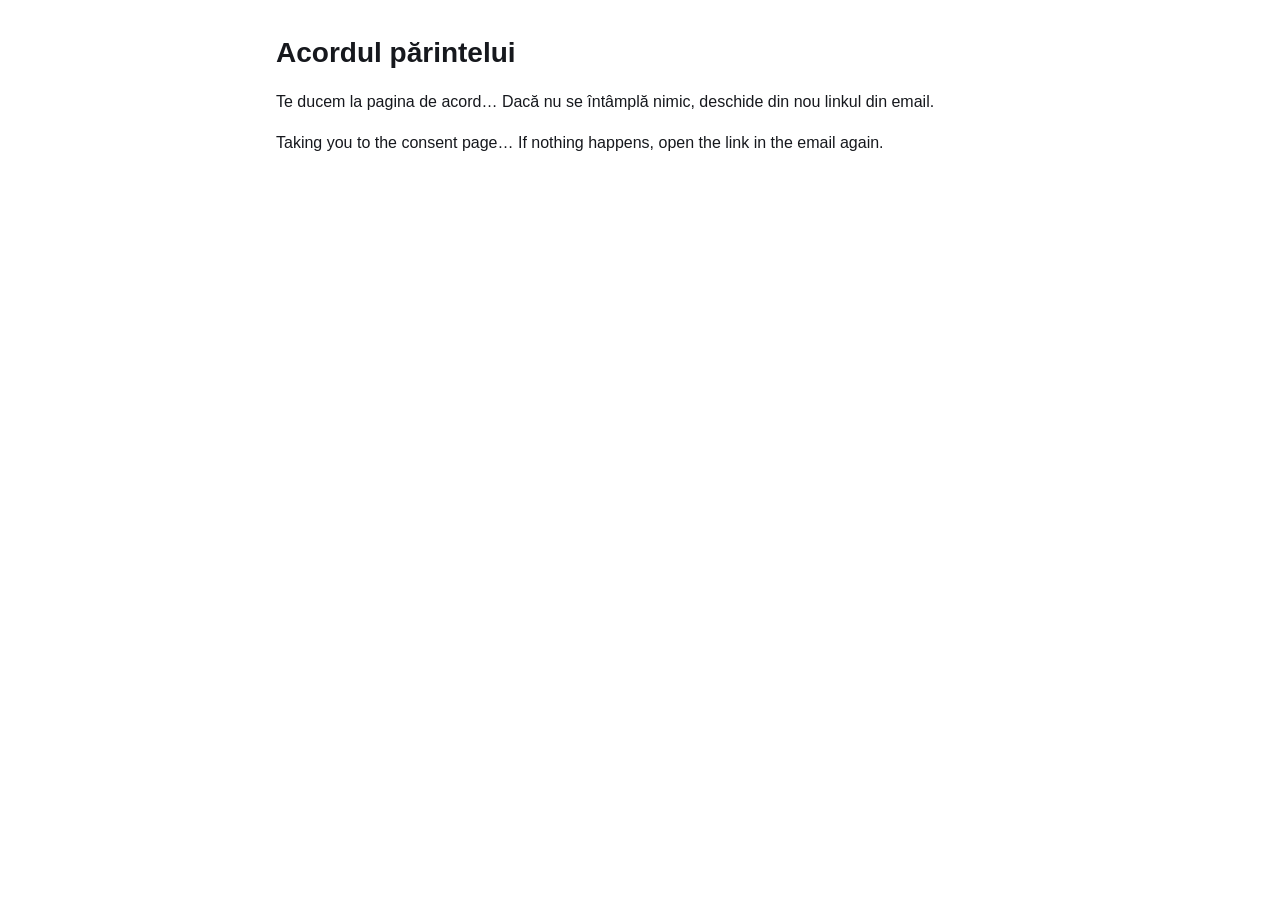
==== parent.html @ 83f0c488 "Site Revivo" ====
<!doctype html>
<html lang="ro">
<head>
<meta charset="utf-8">
<meta name="viewport" content="width=device-width, initial-scale=1">
<meta name="robots" content="noindex, nofollow">
<meta name="referrer" content="no-referrer">
<title>Acordul părintelui · Revivo</title>
<link rel="stylesheet" href="style.css">
</head>
<body>
<main>
<h1>Acordul părintelui</h1>
<p>Te ducem la pagina de acord… Dacă nu se întâmplă nimic, deschide din nou linkul din email.</p>
<p lang="en">Taking you to the consent page… If nothing happens, open the link in the email again.</p>
</main>
<script>
  // The email link carries a one-time token; the page itself is served by
  // the parentConsentPage Cloud Function (functions/src/legal.ts).
  var q = location.search;
  if (/[?&][tm]=/.test(q)) location.replace('https://us-central1-revivo-recovery-app.cloudfunctions.net/parentConsentPage' + q);
</script>
</body>
</html>
---- style.css ----
/* No web fonts, no external resources: system fonts only (SPEC_LEGAL 18). */
:root {
  --bg: #ffffff; --text: #16181d; --muted: #5b6270; --line: #e3e6ec; --accent: #2f6bff;
  color-scheme: light dark;
}
@media (prefers-color-scheme: dark) {
  :root { --bg: #0e1014; --text: #eceef2; --muted: #9aa1ad; --line: #262a33; --accent: #6f98ff; }
}
* { box-sizing: border-box; }
body {
  margin: 0; background: var(--bg); color: var(--text);
  font: 16px/1.6 -apple-system, BlinkMacSystemFont, "Segoe UI", Roboto, Helvetica, Arial, sans-serif;
}
header, main, footer { max-width: 760px; margin: 0 auto; padding: 16px; }
header { display: flex; flex-wrap: wrap; gap: 8px 16px; align-items: center; border-bottom: 1px solid var(--line); }
header nav { flex: 1; font-size: 14px; }
.brand { font-weight: 800; font-size: 18px; text-decoration: none; color: var(--text); }
.lang { font-size: 14px; }
a { color: var(--accent); }
h1 { font-size: 28px; line-height: 1.25; }
h2 { font-size: 20px; margin-top: 32px; }
blockquote { margin: 16px 0; padding: 8px 16px; border-left: 3px solid var(--line); color: var(--muted); }
.table { overflow-x: auto; }
table { border-collapse: collapse; width: 100%; font-size: 14px; }
th, td { border: 1px solid var(--line); padding: 6px 8px; text-align: left; vertical-align: top; }
code { font-size: 90%; }
footer { border-top: 1px solid var(--line); color: var(--muted); font-size: 13px; margin-top: 48px; }
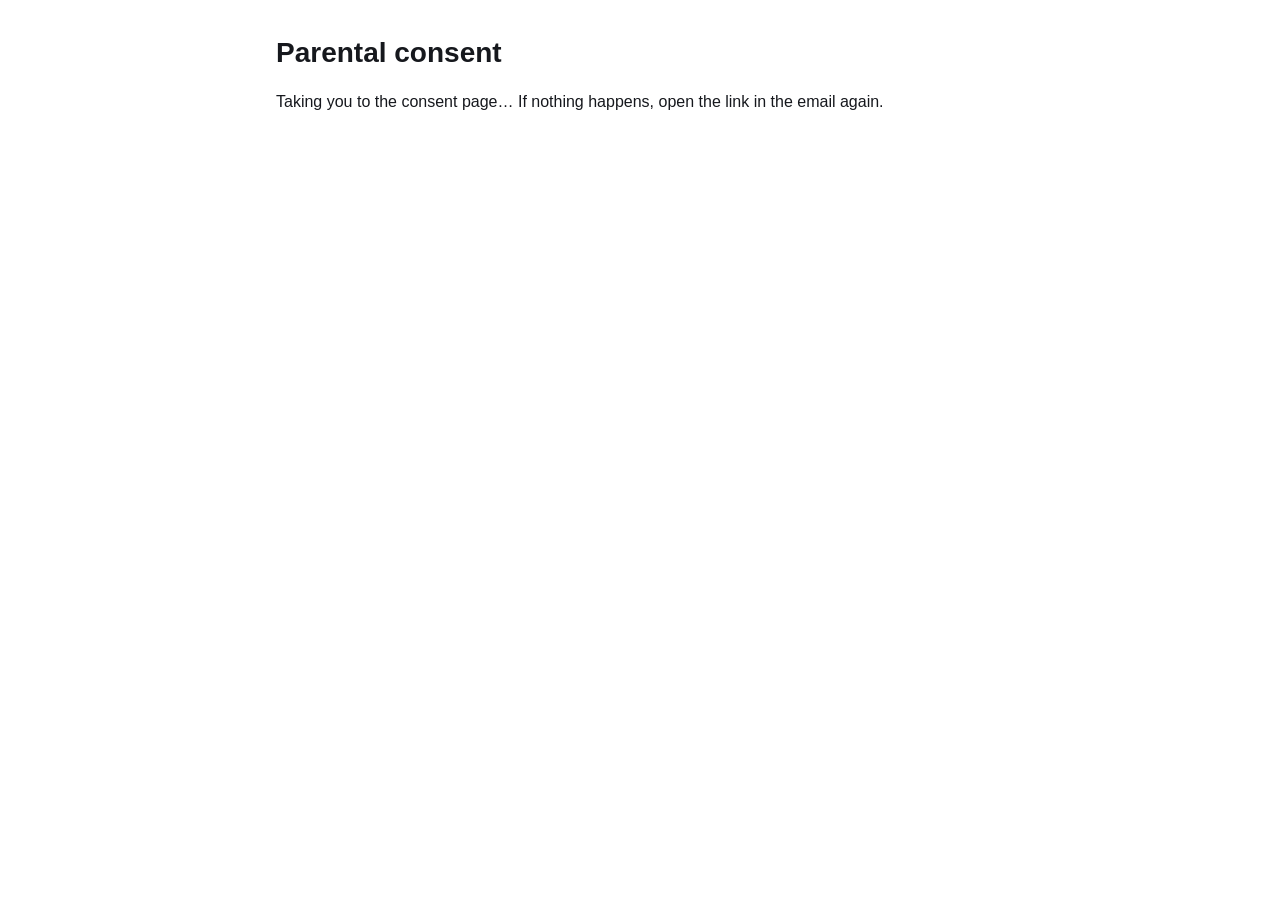
==== commit 84d180de: "Politica si termenii, versiunea 2026-11-17: prieteni, camera, invitatii; echipe la orice varsta; pag" ====
--- a/parent.html
+++ b/parent.html
@@ -1,18 +1,17 @@
 <!doctype html>
-<html lang="ro">
+<html lang="en">
 <head>
 <meta charset="utf-8">
 <meta name="viewport" content="width=device-width, initial-scale=1">
 <meta name="robots" content="noindex, nofollow">
 <meta name="referrer" content="no-referrer">
-<title>Acordul părintelui · Revivo</title>
+<title>Parental consent · Revivo</title>
 <link rel="stylesheet" href="style.css">
 </head>
 <body>
 <main>
-<h1>Acordul părintelui</h1>
-<p>Te ducem la pagina de acord… Dacă nu se întâmplă nimic, deschide din nou linkul din email.</p>
-<p lang="en">Taking you to the consent page… If nothing happens, open the link in the email again.</p>
+<h1>Parental consent</h1>
+<p>Taking you to the consent page… If nothing happens, open the link in the email again.</p>
 </main>
 <script>
   // The email link carries a one-time token; the page itself is served by
